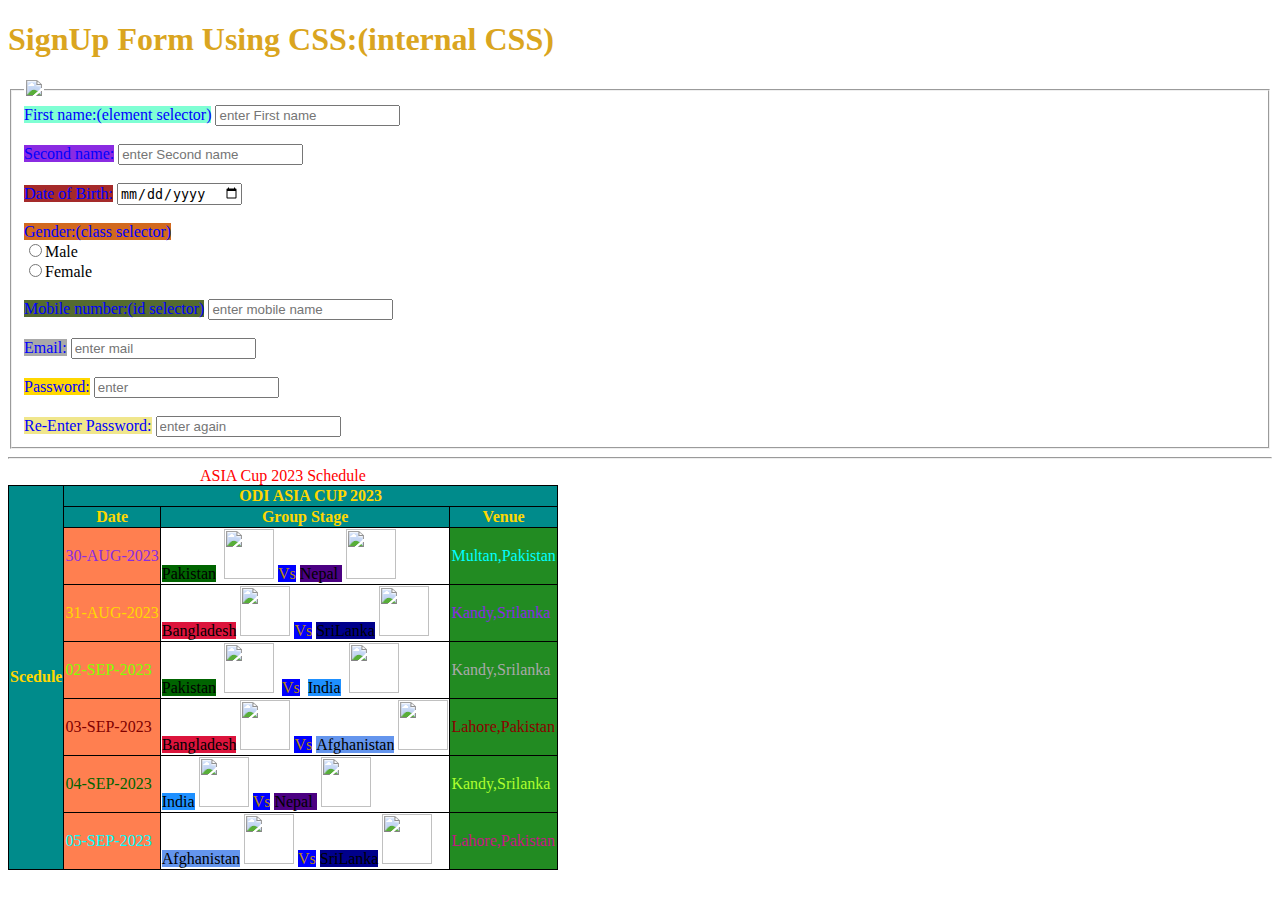
==== index.html @ ec38aa27 "Task-9(13 sep)" ====
<!DOCTYPE html>
<html lang="en">
<head>
    <meta charset="UTF-8">
    <meta name="viewport" content="width=device-width, initial-scale=1.0">
    <title>Document</title>
    <style> 
label{
    color: blue;
}
h1{
    color:goldenrod;
}
.Gender{
background-color:chocolate;
}
#Ph{
background-color:darkolivegreen;
}
    </style>
</head>
<link rel="stylesheet" href="./styling .css"/>
<body>
    <h1>SignUp Form Using  CSS:(internal CSS)</h1>
    <form>
        <fieldset>
            <legend><img src="C:\Users\tharu\OneDrive\Desktop\images\images.jpeg" height-="100" width="100"></legend>
        <label for="fname"  style="background-color: aquamarine;">First name:(element selector)</label>
        <input type="text"  id="fname" name="Firstname" placeholder="enter First name">
        <br><br>
        <label for="sname" style="background-color:blueviolet"> Second name:</label>
        <input type="text" id="sname" name="Firstname" placeholder="enter Second name">
        <br><br>
        <label for="DoB" style="background-color:brown;" >Date of Birth:</label>
        <input type="Date" id="DoB" name="Date Of Birth">
        <br><br>
        <label for="gender" class="Gender" >Gender:(class selector)</label>
        <br>
        <input type="radio" id="male">Male</input><br>
        <input type="radio" id="male">Female</input>
        <br><br>
        <label id="Ph">Mobile number:(id selector)</label>
        <input type="tel" placeholder="enter mobile name" pattern="[0-9]{10}">
        <br><br>
        <label for="mail" style="background-color:darkgrey;">Email:</label>
        <input type="email" id="mail" name="email" placeholder="enter mail">
        <br><br>
        <label for="pwd" style="background-color:gold;">Password:</label>
        <input type="password" id="pwd" name="Password" placeholder="enter">
        <br><br>
        <label for="pwd" style="background-color:khaki;">Re-Enter Password:</label>
        <input type="password" id="pwd" name="Re-Enter password" placeholder="enter again">
    </fieldset>
    </form>
    <hr>
    <table>
        <caption style="color:red;">ASIA Cup 2023 Schedule</caption>
        <tr>
            <th rowspan="8">Scedule</th>
            <th colspan="3">ODI ASIA CUP 2023</th>
        <tr>
            <th>Date</th>
            <th>Group Stage</th>
            <th>Venue</th>
        </tr>
        <tr> 
            <td style="color: blueviolet;background-color: coral; ">30-AUG-2023</td>
            <td> <span style="background-color: darkgreen;">Pakistan</span>&nbsp <img src="C:\Users\tharu\OneDrive\Desktop\Asia Cup Countries\Pak.png" height="50" width="50"> <span style="color:darkgoldenrod;background-color: blue;font-weight: 200;">Vs</span> <span style="background-color:indigo;">Nepal </span>&nbsp<img src="C:\Users\tharu\OneDrive\Desktop\Asia Cup Countries\nepal.png" height="50" width="50"></td>
            <td style="background-color:forestgreen;color: aqua;">Multan,Pakistan</td>
        </tr>
        <tr> 
            <td style=" color:gold;background-color: coral">31-AUG-2023</td>
            <td><span style="background-color:crimson;">Bangladesh</span>&nbsp<img src="C:\Users\tharu\OneDrive\Desktop\Asia Cup Countries\bangladesh.png" height="50" width="50">&nbsp<span style="color:darkgoldenrod;background-color: blue;font-weight: 200;">Vs</span> <span style="background-color: darkblue;">SriLanka</span> <img src="C:\Users\tharu\OneDrive\Desktop\Asia Cup Countries\sri lanka.jpeg" height="50" width="50"></td>
            <td style="background-color:forestgreen;color: blueviolet;">Kandy,Srilanka</td>
        </tr>
        <tr> 
            <td style="background-color: coral; color:chartreuse;">02-SEP-2023</td>
            <td><span style="background-color: darkgreen;">Pakistan</span>&nbsp <img src="C:\Users\tharu\OneDrive\Desktop\Asia Cup Countries\Pak.png" height="50" width="50">&nbsp <span style="color:darkgoldenrod;background-color: blue;font-weight: 200;">Vs</span>&nbsp <span style="background-color:dodgerblue;">India</span>&nbsp <img src="C:\Users\tharu\OneDrive\Desktop\Asia Cup Countries\India.png" height="50" width="50"></td>
            <td style="background-color:forestgreen;color:darkgray;">Kandy,Srilanka</td>
        </tr>
        <tr> 
            <td style=" color:maroon;background-color: coral">03-SEP-2023</td>
            <td><span style="background-color:crimson;">Bangladesh</span>&nbsp<img src="C:\Users\tharu\OneDrive\Desktop\Asia Cup Countries\bangladesh.png" height="50" width="50">&nbsp<span style="color:darkgoldenrod;background-color: blue;font-weight: 200;">Vs</span>&nbsp<span style="background-color:cornflowerblue;">Afghanistan</span>&nbsp<img src="C:\Users\tharu\OneDrive\Desktop\Asia Cup Countries\afghan.png" height="50" width="50"></td>
            <td style="background-color:forestgreen;color:darkred;">Lahore,Pakistan</td>
        </tr>
        <tr> 
            <td style=" color:darkgreen; background-color: coral;">04-SEP-2023</td>
            <td><span style="background-color:dodgerblue;">India</span> <img src="C:\Users\tharu\OneDrive\Desktop\Asia Cup Countries\India.png" height="50" width="50">&nbsp<span style="color:darkgoldenrod;background-color: blue;font-weight: 200;">Vs</span> <span style="background-color:indigo;">Nepal </span>&nbsp<img src="C:\Users\tharu\OneDrive\Desktop\Asia Cup Countries\nepal.png" height="50" width="50"></td>
            <td style="background-color:forestgreen;color:greenyellow">Kandy,Srilanka</td>
        </tr>
        <tr> 
            <td style=" color:cyan;background-color: coral">05-SEP-2023</td>
            <td><span style="background-color:cornflowerblue;">Afghanistan</span>&nbsp<img src="C:\Users\tharu\OneDrive\Desktop\Asia Cup Countries\afghan.png" height="50" width="50">&nbsp<span style="color:darkgoldenrod;background-color: blue;font-weight: 200;">Vs</span> <span style="background-color: darkblue;">SriLanka</span>&nbsp<img src="C:\Users\tharu\OneDrive\Desktop\Asia Cup Countries\sri lanka.jpeg" height="50" width="50"></td>
            <td style="background-color:forestgreen;color:mediumvioletred">Lahore,Pakistan</td>
        </tr>
    </table>
</body>
</html>
---- styling .css ----
table,
th,
tr,
td {
    border: 1px solid black;
    border-collapse: collapse;
    }
* th {
    background-color:darkcyan;
    color:gold;

}
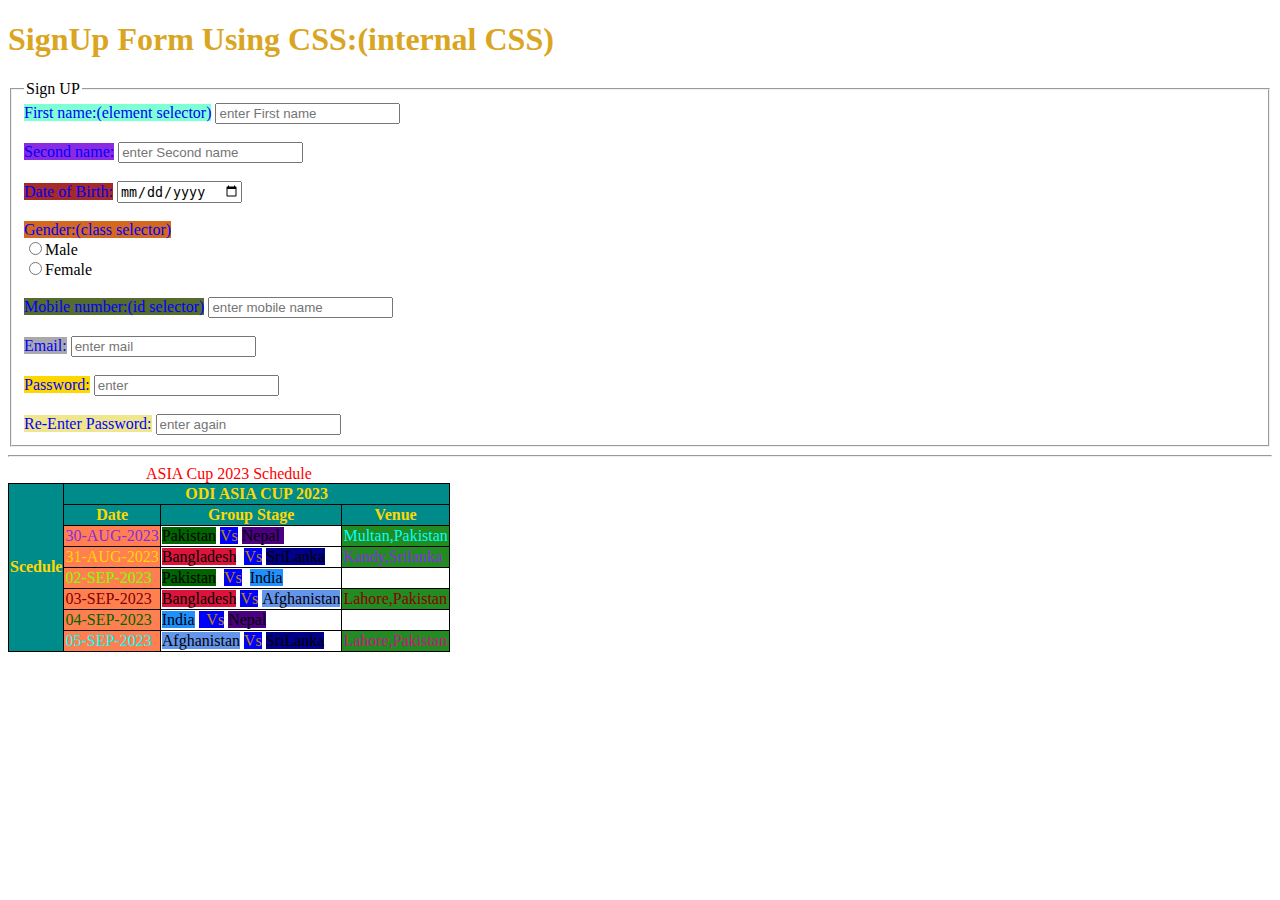
==== commit 060c891c: "Task-9(13-sep 23)" ====
--- a/index.html
+++ b/index.html
@@ -24,7 +24,7 @@
     <h1>SignUp Form Using  CSS:(internal CSS)</h1>
     <form>
         <fieldset>
-            <legend><img src="C:\Users\tharu\OneDrive\Desktop\images\images.jpeg" height-="100" width="100"></legend>
+            <legend>Sign UP</legend>
         <label for="fname"  style="background-color: aquamarine;">First name:(element selector)</label>
         <input type="text"  id="fname" name="Firstname" placeholder="enter First name">
         <br><br>
@@ -65,32 +65,30 @@
         </tr>
         <tr> 
             <td style="color: blueviolet;background-color: coral; ">30-AUG-2023</td>
-            <td> <span style="background-color: darkgreen;">Pakistan</span>&nbsp <img src="C:\Users\tharu\OneDrive\Desktop\Asia Cup Countries\Pak.png" height="50" width="50"> <span style="color:darkgoldenrod;background-color: blue;font-weight: 200;">Vs</span> <span style="background-color:indigo;">Nepal </span>&nbsp<img src="C:\Users\tharu\OneDrive\Desktop\Asia Cup Countries\nepal.png" height="50" width="50"></td>
+            <td> <span style="background-color: darkgreen;">Pakistan</span>  <span style="color:darkgoldenrod;background-color: blue;font-weight: 200;">Vs</span> <span style="background-color:indigo;">Nepal </span>&nbsp</td>
             <td style="background-color:forestgreen;color: aqua;">Multan,Pakistan</td>
         </tr>
         <tr> 
             <td style=" color:gold;background-color: coral">31-AUG-2023</td>
-            <td><span style="background-color:crimson;">Bangladesh</span>&nbsp<img src="C:\Users\tharu\OneDrive\Desktop\Asia Cup Countries\bangladesh.png" height="50" width="50">&nbsp<span style="color:darkgoldenrod;background-color: blue;font-weight: 200;">Vs</span> <span style="background-color: darkblue;">SriLanka</span> <img src="C:\Users\tharu\OneDrive\Desktop\Asia Cup Countries\sri lanka.jpeg" height="50" width="50"></td>
+            <td><span style="background-color:crimson;">Bangladesh</span>&nbsp <span style="color:darkgoldenrod;background-color: blue;font-weight: 200;">Vs</span> <span style="background-color: darkblue;">SriLanka</span></td>
             <td style="background-color:forestgreen;color: blueviolet;">Kandy,Srilanka</td>
         </tr>
         <tr> 
             <td style="background-color: coral; color:chartreuse;">02-SEP-2023</td>
-            <td><span style="background-color: darkgreen;">Pakistan</span>&nbsp <img src="C:\Users\tharu\OneDrive\Desktop\Asia Cup Countries\Pak.png" height="50" width="50">&nbsp <span style="color:darkgoldenrod;background-color: blue;font-weight: 200;">Vs</span>&nbsp <span style="background-color:dodgerblue;">India</span>&nbsp <img src="C:\Users\tharu\OneDrive\Desktop\Asia Cup Countries\India.png" height="50" width="50"></td>
-            <td style="background-color:forestgreen;color:darkgray;">Kandy,Srilanka</td>
+            <td><span style="background-color: darkgreen;">Pakistan</span>&nbsp <span style="color:darkgoldenrod;background-color: blue;font-weight: 200;">Vs</span>&nbsp <span style="background-color:dodgerblue;">India</span> </td>
         </tr>
         <tr> 
             <td style=" color:maroon;background-color: coral">03-SEP-2023</td>
-            <td><span style="background-color:crimson;">Bangladesh</span>&nbsp<img src="C:\Users\tharu\OneDrive\Desktop\Asia Cup Countries\bangladesh.png" height="50" width="50">&nbsp<span style="color:darkgoldenrod;background-color: blue;font-weight: 200;">Vs</span>&nbsp<span style="background-color:cornflowerblue;">Afghanistan</span>&nbsp<img src="C:\Users\tharu\OneDrive\Desktop\Asia Cup Countries\afghan.png" height="50" width="50"></td>
+            <td><span style="background-color:crimson;">Bangladesh</span>&nbsp<span style="color:darkgoldenrod;background-color: blue;font-weight: 200;">Vs</span>&nbsp<span style="background-color:cornflowerblue;">Afghanistan</span></td>
             <td style="background-color:forestgreen;color:darkred;">Lahore,Pakistan</td>
         </tr>
         <tr> 
             <td style=" color:darkgreen; background-color: coral;">04-SEP-2023</td>
-            <td><span style="background-color:dodgerblue;">India</span> <img src="C:\Users\tharu\OneDrive\Desktop\Asia Cup Countries\India.png" height="50" width="50">&nbsp<span style="color:darkgoldenrod;background-color: blue;font-weight: 200;">Vs</span> <span style="background-color:indigo;">Nepal </span>&nbsp<img src="C:\Users\tharu\OneDrive\Desktop\Asia Cup Countries\nepal.png" height="50" width="50"></td>
-            <td style="background-color:forestgreen;color:greenyellow">Kandy,Srilanka</td>
+            <td><span style="background-color:dodgerblue;">India</span> <span style="color:darkgoldenrod;background-color: blue;font-weight: 200;">&nbsp  Vs</span> <span style="background-color:indigo;">Nepal </span></td>
         </tr>
         <tr> 
             <td style=" color:cyan;background-color: coral">05-SEP-2023</td>
-            <td><span style="background-color:cornflowerblue;">Afghanistan</span>&nbsp<img src="C:\Users\tharu\OneDrive\Desktop\Asia Cup Countries\afghan.png" height="50" width="50">&nbsp<span style="color:darkgoldenrod;background-color: blue;font-weight: 200;">Vs</span> <span style="background-color: darkblue;">SriLanka</span>&nbsp<img src="C:\Users\tharu\OneDrive\Desktop\Asia Cup Countries\sri lanka.jpeg" height="50" width="50"></td>
+            <td><span style="background-color:cornflowerblue;">Afghanistan</span>&nbsp<span style="color:darkgoldenrod;background-color: blue;font-weight: 200;">Vs</span> <span style="background-color: darkblue;">SriLanka</span>&nbsp</td>
             <td style="background-color:forestgreen;color:mediumvioletred">Lahore,Pakistan</td>
         </tr>
     </table>
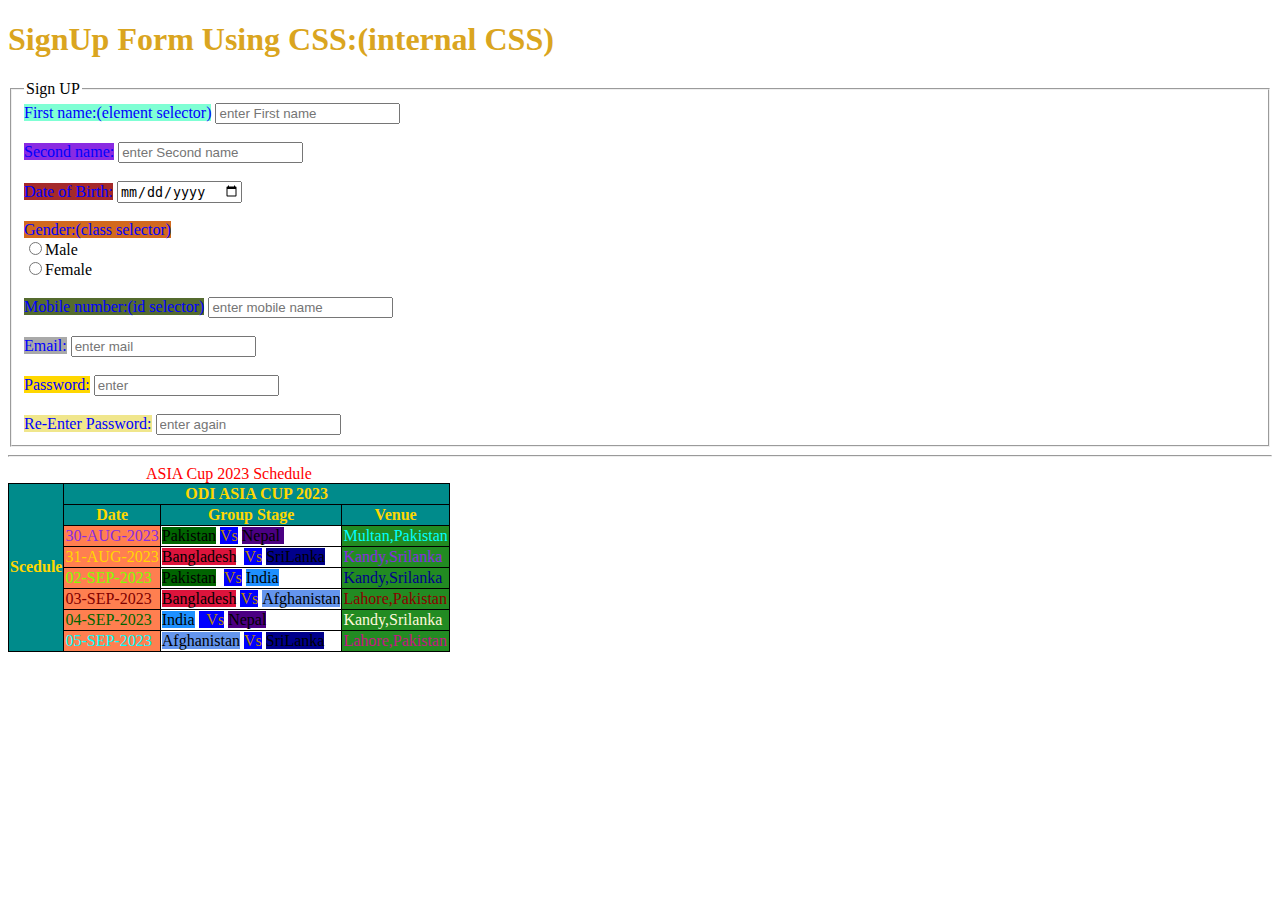
==== commit 983a6398: "Task-9(13-09-23)" ====
--- a/index.html
+++ b/index.html
@@ -75,7 +75,8 @@
         </tr>
         <tr> 
             <td style="background-color: coral; color:chartreuse;">02-SEP-2023</td>
-            <td><span style="background-color: darkgreen;">Pakistan</span>&nbsp <span style="color:darkgoldenrod;background-color: blue;font-weight: 200;">Vs</span>&nbsp <span style="background-color:dodgerblue;">India</span> </td>
+            <td><span style="background-color: darkgreen;">Pakistan</span>&nbsp <span style="color:darkgoldenrod;background-color: blue;font-weight: 200;">Vs</span> <span style="background-color:dodgerblue;">India</span></td>
+            <td style="background-color:forestgreen;color:darkblue;">Kandy,Srilanka</td>
         </tr>
         <tr> 
             <td style=" color:maroon;background-color: coral">03-SEP-2023</td>
@@ -85,6 +86,7 @@
         <tr> 
             <td style=" color:darkgreen; background-color: coral;">04-SEP-2023</td>
             <td><span style="background-color:dodgerblue;">India</span> <span style="color:darkgoldenrod;background-color: blue;font-weight: 200;">&nbsp  Vs</span> <span style="background-color:indigo;">Nepal </span></td>
+            <td style="background-color:forestgreen;color:cornsilk;">Kandy,Srilanka</td>
         </tr>
         <tr> 
             <td style=" color:cyan;background-color: coral">05-SEP-2023</td>
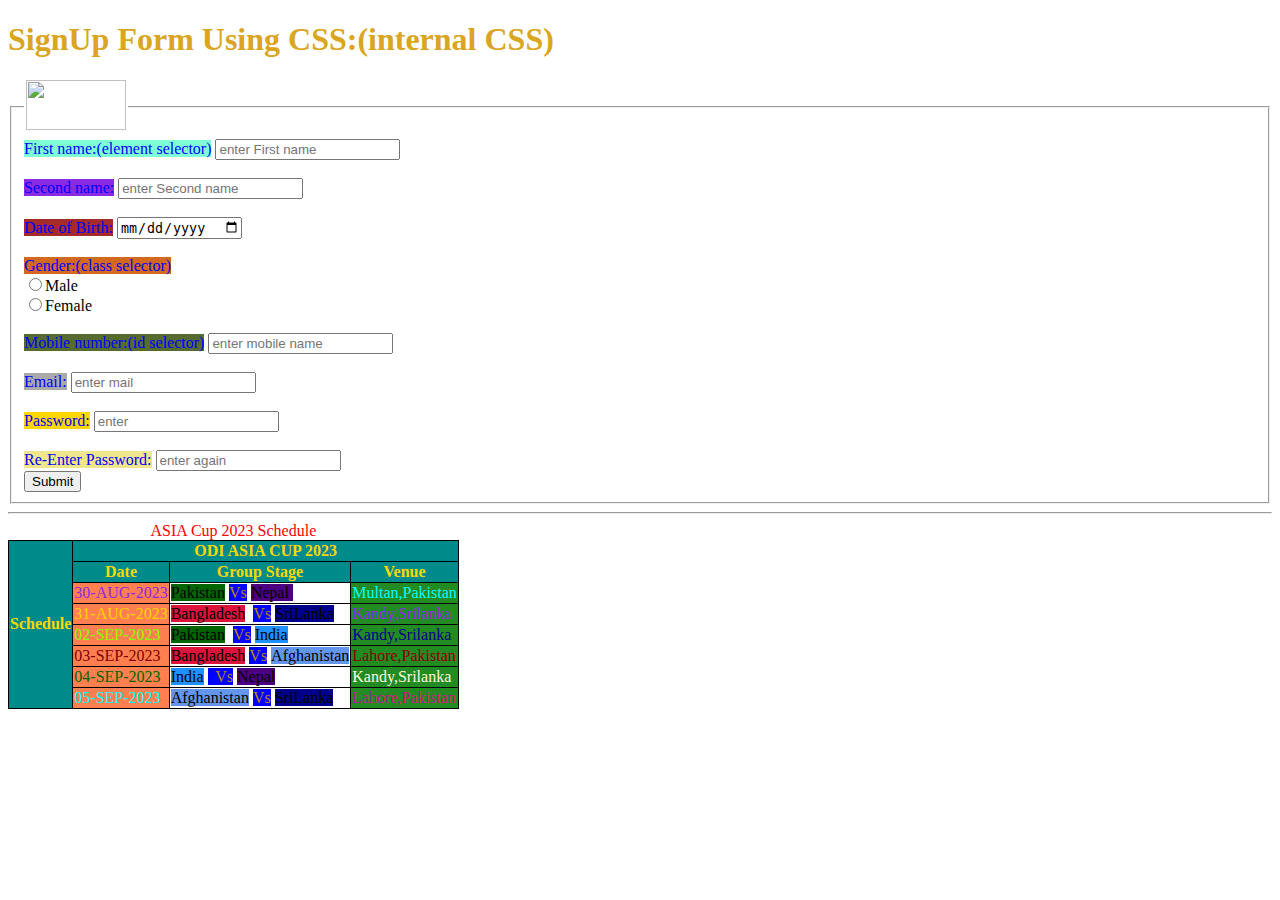
==== commit b2bbb938: "Task-9(13-sep)" ====
--- a/index.html
+++ b/index.html
@@ -24,7 +24,7 @@
     <h1>SignUp Form Using  CSS:(internal CSS)</h1>
     <form>
         <fieldset>
-            <legend>Sign UP</legend>
+            <legend><img src="https://encrypted-tbn0.gstatic.com/images?q=tbn:ANd9GcSPCZwLPI1sBirqkUqk1CCK4ueZSgGdqzoFGA&usqp=CAU" height="50" width="100"></legend>
         <label for="fname"  style="background-color: aquamarine;">First name:(element selector)</label>
         <input type="text"  id="fname" name="Firstname" placeholder="enter First name">
         <br><br>
@@ -49,14 +49,15 @@
         <input type="password" id="pwd" name="Password" placeholder="enter">
         <br><br>
         <label for="pwd" style="background-color:khaki;">Re-Enter Password:</label>
-        <input type="password" id="pwd" name="Re-Enter password" placeholder="enter again">
+        <input type="password" id="pwd" name="Re-Enter password" placeholder="enter again"><br>
+        <button formaction="./homepage(13 sep).html">Submit</button>
     </fieldset>
     </form>
     <hr>
     <table>
         <caption style="color:red;">ASIA Cup 2023 Schedule</caption>
         <tr>
-            <th rowspan="8">Scedule</th>
+            <th rowspan="8">Schedule</th>
             <th colspan="3">ODI ASIA CUP 2023</th>
         <tr>
             <th>Date</th>
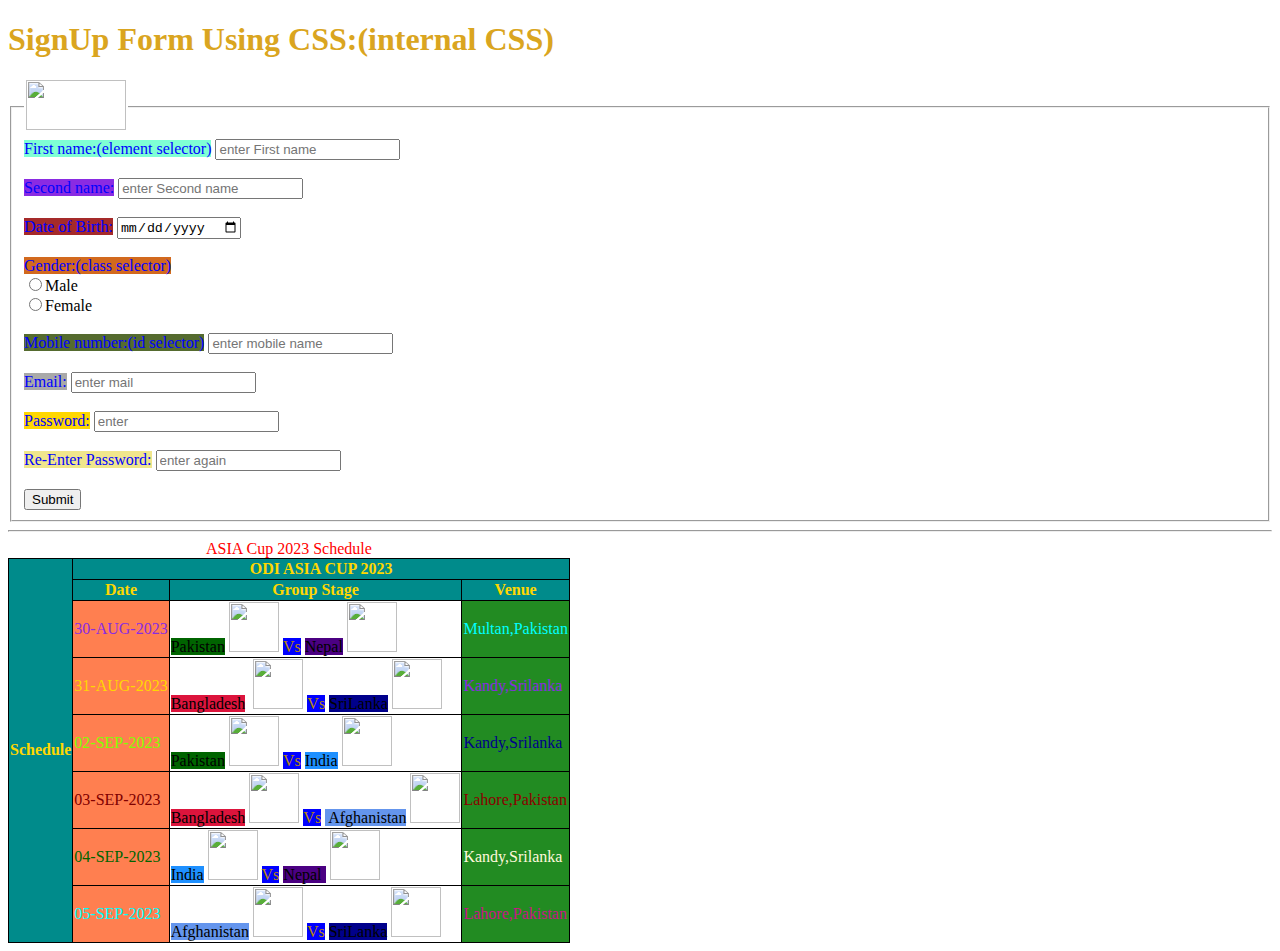
==== commit dea8320d: "Task-9(13-sep)" ====
--- a/index.html
+++ b/index.html
@@ -49,7 +49,7 @@
         <input type="password" id="pwd" name="Password" placeholder="enter">
         <br><br>
         <label for="pwd" style="background-color:khaki;">Re-Enter Password:</label>
-        <input type="password" id="pwd" name="Re-Enter password" placeholder="enter again"><br>
+        <input type="password" id="pwd" name="Re-Enter password" placeholder="enter again"><br><br>
         <button formaction="./homepage(13 sep).html">Submit</button>
     </fieldset>
     </form>
@@ -66,32 +66,32 @@
         </tr>
         <tr> 
             <td style="color: blueviolet;background-color: coral; ">30-AUG-2023</td>
-            <td> <span style="background-color: darkgreen;">Pakistan</span>  <span style="color:darkgoldenrod;background-color: blue;font-weight: 200;">Vs</span> <span style="background-color:indigo;">Nepal </span>&nbsp</td>
+            <td> <span style="background-color: darkgreen;">Pakistan</span>&nbsp<img src="C:\Users\tharu\OneDrive\Desktop\Html\Asia Cup Countries\Pak.png" height="50" width="50"> <span style="color:darkgoldenrod;background-color: blue;font-weight: 200;">Vs</span> <span style="background-color:indigo;">Nepal</span>&nbsp<img src="C:\Users\tharu\OneDrive\Desktop\Html\Asia Cup Countries\nepal.png" height="50" width="50"></td>
             <td style="background-color:forestgreen;color: aqua;">Multan,Pakistan</td>
         </tr>
         <tr> 
             <td style=" color:gold;background-color: coral">31-AUG-2023</td>
-            <td><span style="background-color:crimson;">Bangladesh</span>&nbsp <span style="color:darkgoldenrod;background-color: blue;font-weight: 200;">Vs</span> <span style="background-color: darkblue;">SriLanka</span></td>
+            <td><span style="background-color:crimson;">Bangladesh</span>&nbsp <img src="C:\Users\tharu\OneDrive\Desktop\Html\Asia Cup Countries\bangladesh.png" height="50" width="50"> <span style="color:darkgoldenrod;background-color: blue;font-weight: 200;">Vs</span> <span style="background-color: darkblue;">SriLanka</span>&nbsp<img src="C:\Users\tharu\OneDrive\Desktop\Html\Asia Cup Countries\sri lanka.jpeg" height="50" width="50"></td>
             <td style="background-color:forestgreen;color: blueviolet;">Kandy,Srilanka</td>
         </tr>
         <tr> 
             <td style="background-color: coral; color:chartreuse;">02-SEP-2023</td>
-            <td><span style="background-color: darkgreen;">Pakistan</span>&nbsp <span style="color:darkgoldenrod;background-color: blue;font-weight: 200;">Vs</span> <span style="background-color:dodgerblue;">India</span></td>
+            <td><span style="background-color: darkgreen;">Pakistan</span>&nbsp<img src="C:\Users\tharu\OneDrive\Desktop\Html\Asia Cup Countries\Pak.png" height="50" width="50"> <span style="color:darkgoldenrod;background-color: blue;font-weight: 200;">Vs</span> <span style="background-color:dodgerblue;">India</span>&nbsp<img src="C:\Users\tharu\OneDrive\Desktop\Html\Asia Cup Countries\India.png" height="50" width="50"></td>
             <td style="background-color:forestgreen;color:darkblue;">Kandy,Srilanka</td>
         </tr>
         <tr> 
             <td style=" color:maroon;background-color: coral">03-SEP-2023</td>
-            <td><span style="background-color:crimson;">Bangladesh</span>&nbsp<span style="color:darkgoldenrod;background-color: blue;font-weight: 200;">Vs</span>&nbsp<span style="background-color:cornflowerblue;">Afghanistan</span></td>
+            <td><span style="background-color:crimson;">Bangladesh</span>&nbsp<img src="C:\Users\tharu\OneDrive\Desktop\Html\Asia Cup Countries\bangladesh.png" height="50" width="50">&nbsp<span style="color:darkgoldenrod;background-color: blue;font-weight: 200;">Vs</span>&nbsp<span style="background-color:cornflowerblue;"> Afghanistan</span>&nbsp<img src="C:\Users\tharu\OneDrive\Desktop\Html\Asia Cup Countries\afghan.png" height="50" width="50"></td>
             <td style="background-color:forestgreen;color:darkred;">Lahore,Pakistan</td>
         </tr>
         <tr> 
             <td style=" color:darkgreen; background-color: coral;">04-SEP-2023</td>
-            <td><span style="background-color:dodgerblue;">India</span> <span style="color:darkgoldenrod;background-color: blue;font-weight: 200;">&nbsp  Vs</span> <span style="background-color:indigo;">Nepal </span></td>
+            <td><span style="background-color:dodgerblue;">India</span>&nbsp<img src="C:\Users\tharu\OneDrive\Desktop\Html\Asia Cup Countries\India.png" height="50" width="50">&nbsp<span style="color:darkgoldenrod;background-color: blue;font-weight: 200;">Vs</span> <span style="background-color:indigo;">Nepal </span>&nbsp<img src="C:\Users\tharu\OneDrive\Desktop\Html\Asia Cup Countries\nepal.png" height="50" width="50"></td>
             <td style="background-color:forestgreen;color:cornsilk;">Kandy,Srilanka</td>
         </tr>
         <tr> 
             <td style=" color:cyan;background-color: coral">05-SEP-2023</td>
-            <td><span style="background-color:cornflowerblue;">Afghanistan</span>&nbsp<span style="color:darkgoldenrod;background-color: blue;font-weight: 200;">Vs</span> <span style="background-color: darkblue;">SriLanka</span>&nbsp</td>
+            <td><span style="background-color:cornflowerblue;">Afghanistan</span>&nbsp<img src="C:\Users\tharu\OneDrive\Desktop\Html\Asia Cup Countries\afghan.png" height="50" width="50">&nbsp<span style="color:darkgoldenrod;background-color: blue;font-weight: 200;">Vs</span> <span style="background-color: darkblue;">SriLanka</span>&nbsp<img src="C:\Users\tharu\OneDrive\Desktop\Html\Asia Cup Countries\sri lanka.jpeg" height="50" width="50"></td>
             <td style="background-color:forestgreen;color:mediumvioletred">Lahore,Pakistan</td>
         </tr>
     </table>
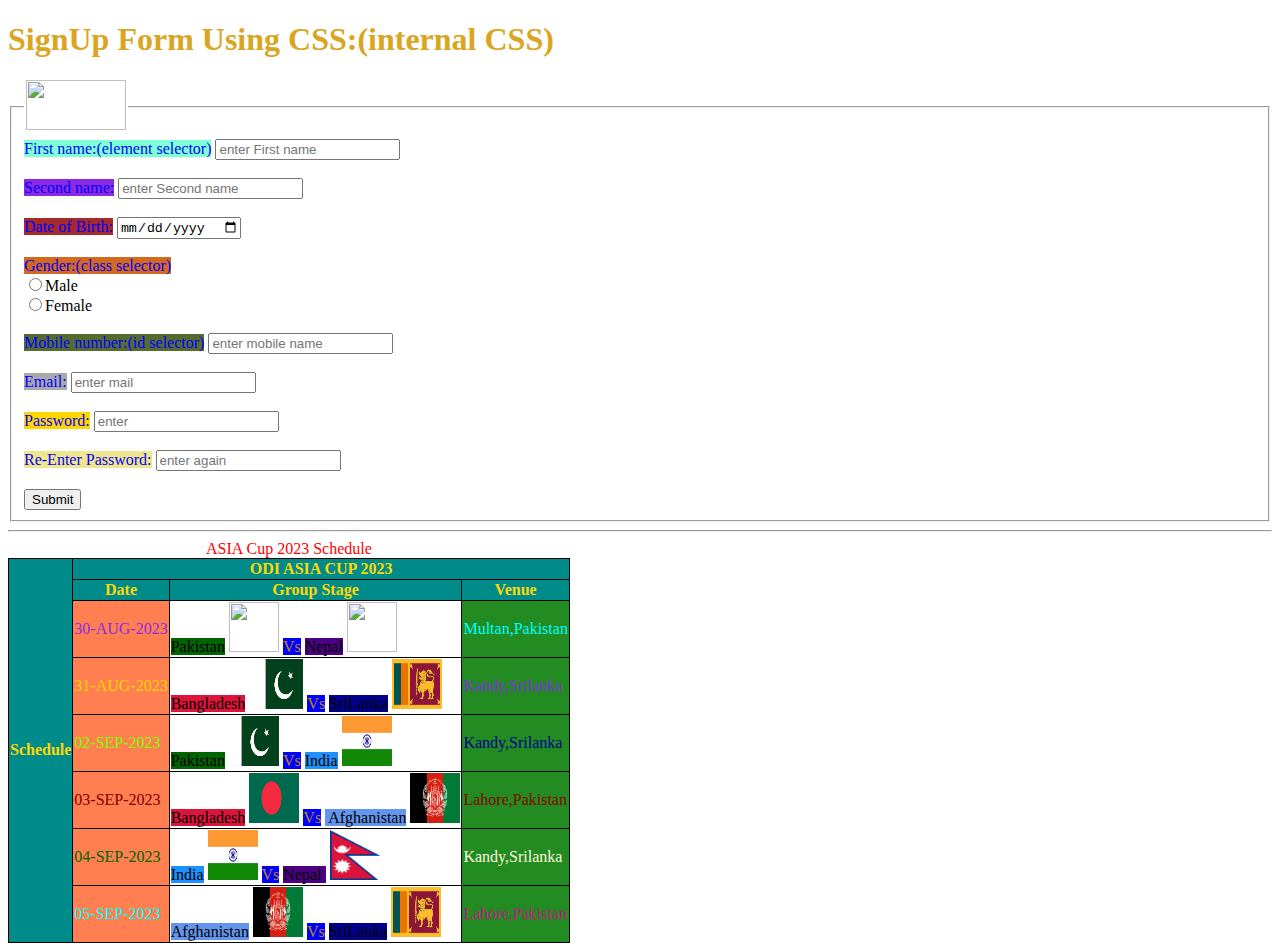
==== commit 4d24d37a: "Task-9(13-sep)" ====
--- a/index.html
+++ b/index.html
@@ -71,27 +71,27 @@
         </tr>
         <tr> 
             <td style=" color:gold;background-color: coral">31-AUG-2023</td>
-            <td><span style="background-color:crimson;">Bangladesh</span>&nbsp <img src="C:\Users\tharu\OneDrive\Desktop\Html\Asia Cup Countries\bangladesh.png" height="50" width="50"> <span style="color:darkgoldenrod;background-color: blue;font-weight: 200;">Vs</span> <span style="background-color: darkblue;">SriLanka</span>&nbsp<img src="C:\Users\tharu\OneDrive\Desktop\Html\Asia Cup Countries\sri lanka.jpeg" height="50" width="50"></td>
+            <td><span style="background-color:crimson;">Bangladesh</span>&nbsp <img src="./Asia Cup Countries/Pak.png" height="50" width="50"> <span style="color:darkgoldenrod;background-color: blue;font-weight: 200;">Vs</span> <span style="background-color: darkblue;">SriLanka</span>&nbsp<img src="./Asia Cup Countries/sri lanka.jpeg" height="50" width="50"></td>
             <td style="background-color:forestgreen;color: blueviolet;">Kandy,Srilanka</td>
         </tr>
         <tr> 
             <td style="background-color: coral; color:chartreuse;">02-SEP-2023</td>
-            <td><span style="background-color: darkgreen;">Pakistan</span>&nbsp<img src="C:\Users\tharu\OneDrive\Desktop\Html\Asia Cup Countries\Pak.png" height="50" width="50"> <span style="color:darkgoldenrod;background-color: blue;font-weight: 200;">Vs</span> <span style="background-color:dodgerblue;">India</span>&nbsp<img src="C:\Users\tharu\OneDrive\Desktop\Html\Asia Cup Countries\India.png" height="50" width="50"></td>
+            <td><span style="background-color: darkgreen;">Pakistan</span>&nbsp<img src="./Asia Cup Countries/Pak.png" height="50" width="50"> <span style="color:darkgoldenrod;background-color: blue;font-weight: 200;">Vs</span> <span style="background-color:dodgerblue;">India</span>&nbsp<img src="./Asia Cup Countries/India.png" height="50" width="50"></td>
             <td style="background-color:forestgreen;color:darkblue;">Kandy,Srilanka</td>
         </tr>
         <tr> 
             <td style=" color:maroon;background-color: coral">03-SEP-2023</td>
-            <td><span style="background-color:crimson;">Bangladesh</span>&nbsp<img src="C:\Users\tharu\OneDrive\Desktop\Html\Asia Cup Countries\bangladesh.png" height="50" width="50">&nbsp<span style="color:darkgoldenrod;background-color: blue;font-weight: 200;">Vs</span>&nbsp<span style="background-color:cornflowerblue;"> Afghanistan</span>&nbsp<img src="C:\Users\tharu\OneDrive\Desktop\Html\Asia Cup Countries\afghan.png" height="50" width="50"></td>
+            <td><span style="background-color:crimson;">Bangladesh</span>&nbsp<img src="./Asia Cup Countries/bangladesh.png" height="50" width="50">&nbsp<span style="color:darkgoldenrod;background-color: blue;font-weight: 200;">Vs</span>&nbsp<span style="background-color:cornflowerblue;"> Afghanistan</span>&nbsp<img src="./Asia Cup Countries/afghan.png" height="50" width="50"></td>
             <td style="background-color:forestgreen;color:darkred;">Lahore,Pakistan</td>
         </tr>
         <tr> 
             <td style=" color:darkgreen; background-color: coral;">04-SEP-2023</td>
-            <td><span style="background-color:dodgerblue;">India</span>&nbsp<img src="C:\Users\tharu\OneDrive\Desktop\Html\Asia Cup Countries\India.png" height="50" width="50">&nbsp<span style="color:darkgoldenrod;background-color: blue;font-weight: 200;">Vs</span> <span style="background-color:indigo;">Nepal </span>&nbsp<img src="C:\Users\tharu\OneDrive\Desktop\Html\Asia Cup Countries\nepal.png" height="50" width="50"></td>
+            <td><span style="background-color:dodgerblue;">India</span>&nbsp<img src="./Asia Cup Countries/India.png" height="50" width="50">&nbsp<span style="color:darkgoldenrod;background-color: blue;font-weight: 200;">Vs</span> <span style="background-color:indigo;">Nepal </span>&nbsp<img src="./Asia Cup Countries/nepal.png" height="50" width="50"></td>
             <td style="background-color:forestgreen;color:cornsilk;">Kandy,Srilanka</td>
         </tr>
         <tr> 
             <td style=" color:cyan;background-color: coral">05-SEP-2023</td>
-            <td><span style="background-color:cornflowerblue;">Afghanistan</span>&nbsp<img src="C:\Users\tharu\OneDrive\Desktop\Html\Asia Cup Countries\afghan.png" height="50" width="50">&nbsp<span style="color:darkgoldenrod;background-color: blue;font-weight: 200;">Vs</span> <span style="background-color: darkblue;">SriLanka</span>&nbsp<img src="C:\Users\tharu\OneDrive\Desktop\Html\Asia Cup Countries\sri lanka.jpeg" height="50" width="50"></td>
+            <td><span style="background-color:cornflowerblue;">Afghanistan</span>&nbsp<img src="./Asia Cup Countries/afghan.png" height="50" width="50">&nbsp<span style="color:darkgoldenrod;background-color: blue;font-weight: 200;">Vs</span> <span style="background-color: darkblue;">SriLanka</span>&nbsp<img src="./Asia Cup Countries/sri lanka.jpeg" height="50" width="50"></td>
             <td style="background-color:forestgreen;color:mediumvioletred">Lahore,Pakistan</td>
         </tr>
     </table>
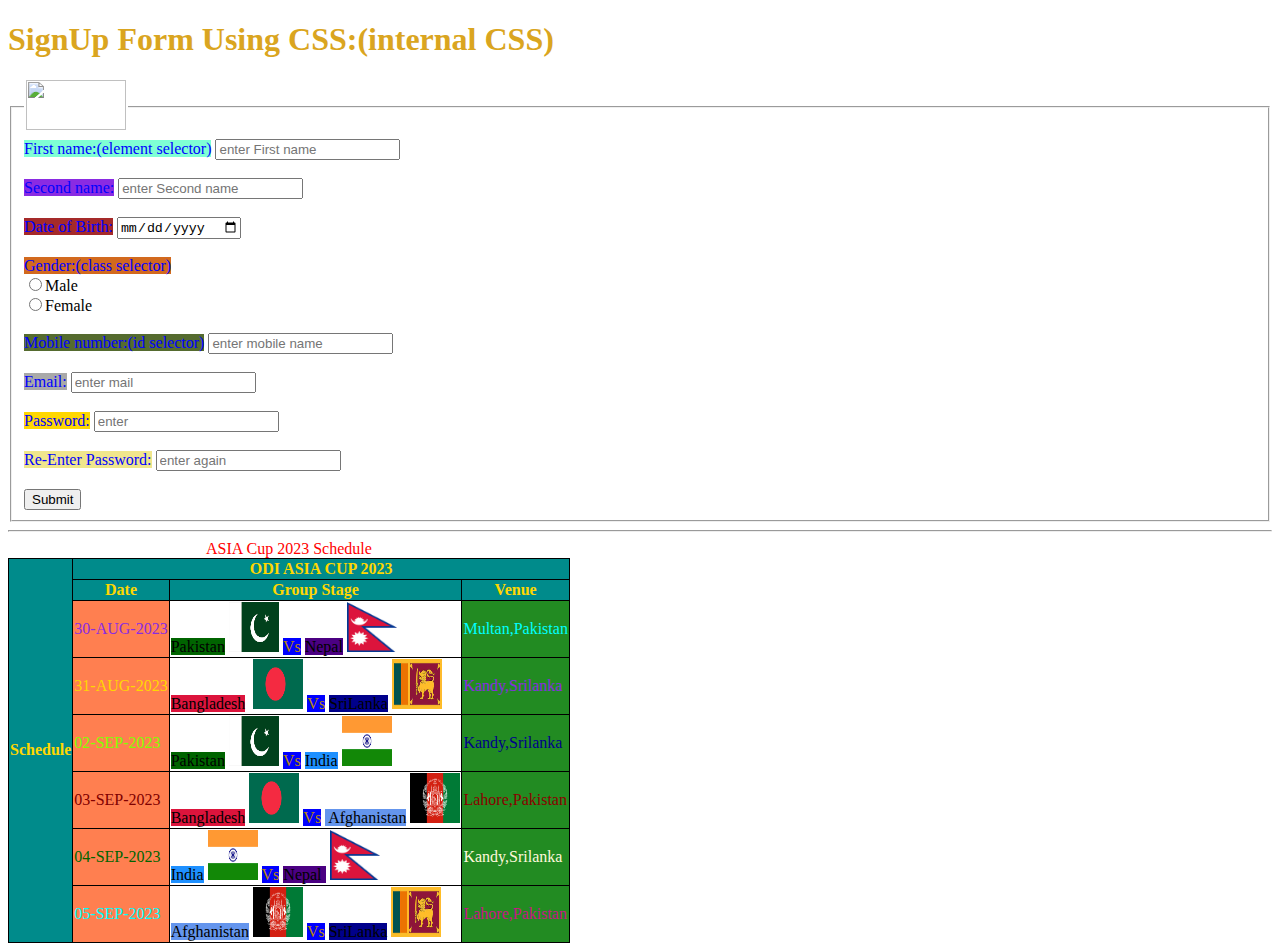
==== commit 478171c7: "Task-9(13-sep)" ====
--- a/index.html
+++ b/index.html
@@ -66,12 +66,12 @@
         </tr>
         <tr> 
             <td style="color: blueviolet;background-color: coral; ">30-AUG-2023</td>
-            <td> <span style="background-color: darkgreen;">Pakistan</span>&nbsp<img src="C:\Users\tharu\OneDrive\Desktop\Html\Asia Cup Countries\Pak.png" height="50" width="50"> <span style="color:darkgoldenrod;background-color: blue;font-weight: 200;">Vs</span> <span style="background-color:indigo;">Nepal</span>&nbsp<img src="C:\Users\tharu\OneDrive\Desktop\Html\Asia Cup Countries\nepal.png" height="50" width="50"></td>
+            <td> <span style="background-color: darkgreen;">Pakistan</span>&nbsp<img src="./Asia Cup Countries/Pak.png" height="50" width="50"> <span style="color:darkgoldenrod;background-color: blue;font-weight: 200;">Vs</span> <span style="background-color:indigo;">Nepal</span>&nbsp<img src="./Asia Cup Countries/nepal.png" height="50" width="50"></td>
             <td style="background-color:forestgreen;color: aqua;">Multan,Pakistan</td>
         </tr>
         <tr> 
             <td style=" color:gold;background-color: coral">31-AUG-2023</td>
-            <td><span style="background-color:crimson;">Bangladesh</span>&nbsp <img src="./Asia Cup Countries/Pak.png" height="50" width="50"> <span style="color:darkgoldenrod;background-color: blue;font-weight: 200;">Vs</span> <span style="background-color: darkblue;">SriLanka</span>&nbsp<img src="./Asia Cup Countries/sri lanka.jpeg" height="50" width="50"></td>
+            <td><span style="background-color:crimson;">Bangladesh</span>&nbsp <img src="./Asia Cup Countries/bangladesh.png" height="50" width="50"> <span style="color:darkgoldenrod;background-color: blue;font-weight: 200;">Vs</span> <span style="background-color: darkblue;">SriLanka</span>&nbsp<img src="./Asia Cup Countries/sri lanka.jpeg" height="50" width="50"></td>
             <td style="background-color:forestgreen;color: blueviolet;">Kandy,Srilanka</td>
         </tr>
         <tr> 
